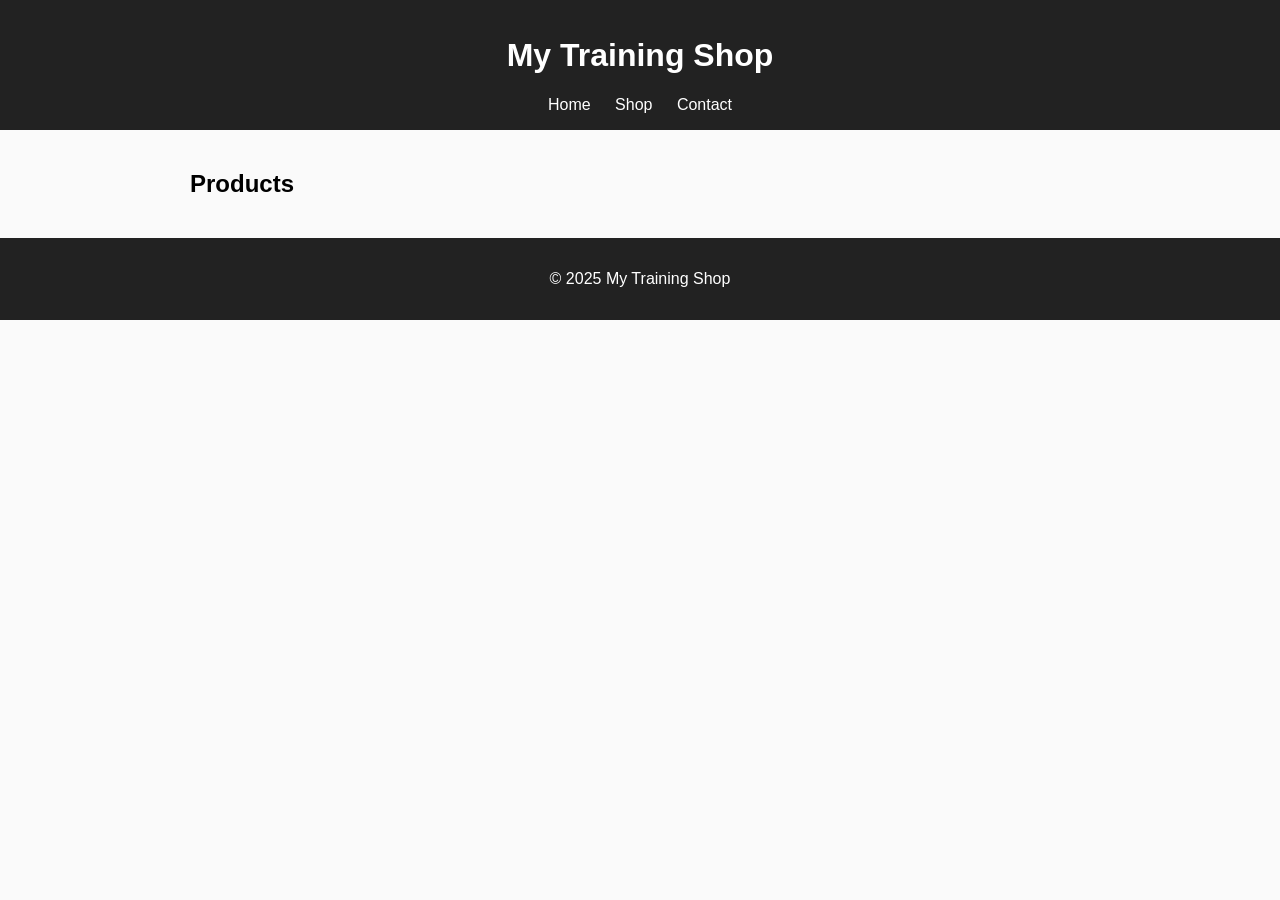
==== Récupèrer des données/src/index.html @ 6da2c17c "Exercice récupèrer des données" ====
<!DOCTYPE html>
<html lang="en">
<head>
    <meta charset="UTF-8">
    <title>My Training Shop</title>
    <link rel="stylesheet" href="./assets/css/main.css">
</head>
<body>

<header>
    <h1>My Training Shop</h1>
    <nav>
        <a href="#">Home</a>
        <a href="#">Shop</a>
        <a href="#">Contact</a>
    </nav>
</header>

<div class="container">

    <h2>Products</h2>

    <div class="product-list" id="product-list"></div>

</div>

<footer>
    <p>&copy; 2025 My Training Shop</p>
</footer>

<script src="./assets/js/fetchProduct.js"></script>

</body>
</html>
---- Récupèrer des données/src/assets/css/main.css ----
body {
    font-family: Arial, sans-serif;
    margin: 0;
    padding: 0;
    background: #fafafa;
}

header,
footer {
    background: #222;
    color: #fff;
    padding: 1em;
    text-align: center;
}

header nav a {
    color: white;
    margin: 0 10px;
    text-decoration: none;
}

header nav a:hover {
    text-decoration: underline;
}

.container {
    padding: 20px;
    max-width: 900px;
    margin: auto;
}

.product-list {
    display: flex;
    flex-direction: column;
    gap: 20px;
}

.product-item {
    display: flex;
    border: 1px solid #ddd;
    background: #fff;
    padding: 15px;
    border-radius: 8px;
}

.product-item img {
    width: 150px;
    height: auto;
    margin-right: 20px;
    border-radius: 8px;
}

.product-info {
    flex: 1;
}

.product-title {
    font-size: 1.2em;
    margin: 0;
}

.product-price {
    color: green;
    font-weight: bold;
    margin: 5px 0;
}

.btn {
    display: inline-block;
    padding: 8px 12px;
    margin-top: 10px;
    background: #222;
    color: #fff;
    text-decoration: none;
    border-radius: 4px;
}

.btn:hover {
    background: #444;
}
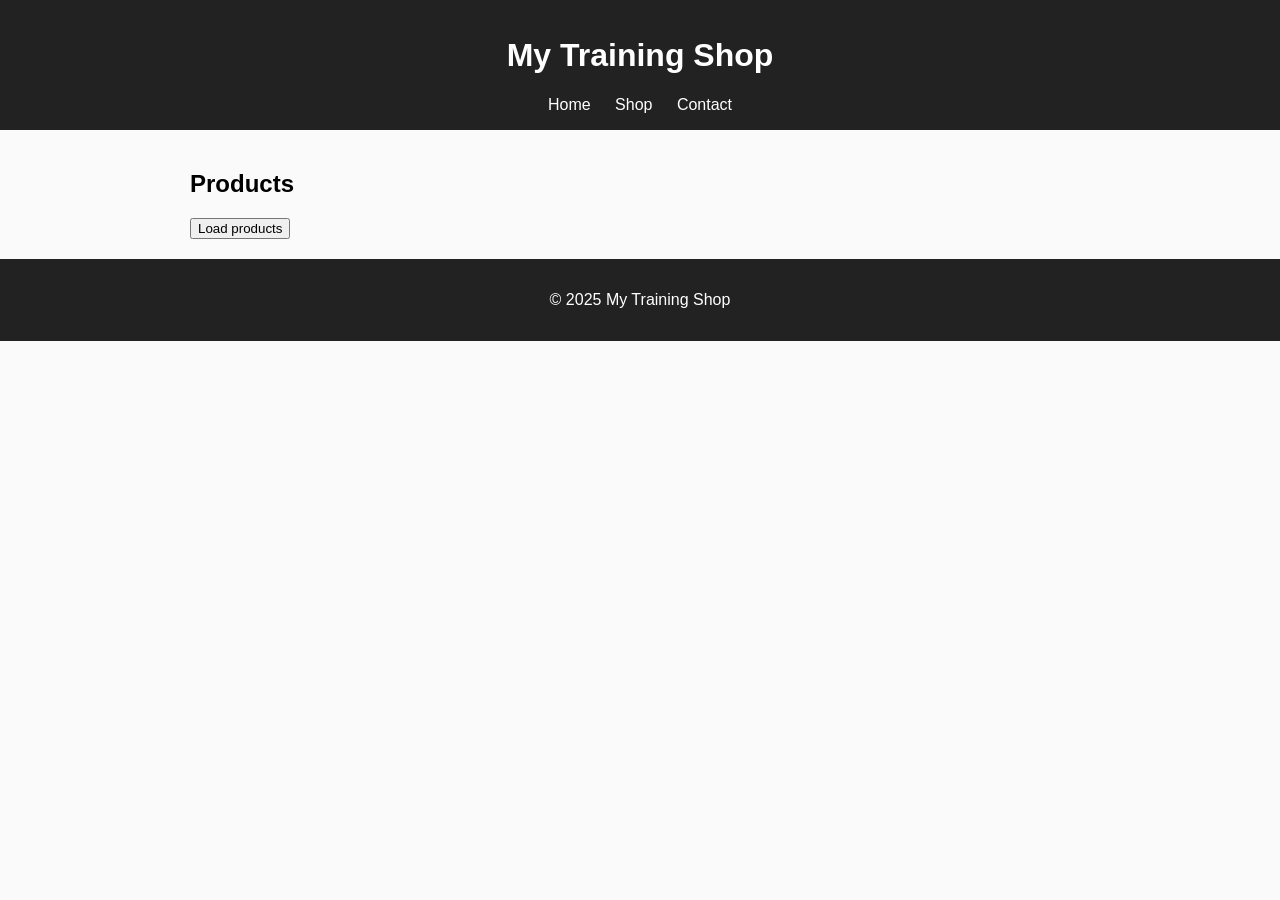
==== commit 8e22c4fd: "Commit pour Task 1 et 2 complet pour le projet." ====
--- a/Récupèrer des données/src/index.html
+++ b/Récupèrer des données/src/index.html
@@ -20,6 +20,8 @@
 
     <h2>Products</h2>
 
+    <button id="toggleBtn">Load products</button>
+
     <div class="product-list" id="product-list"></div>
 
 </div>
@@ -28,7 +30,7 @@
     <p>&copy; 2025 My Training Shop</p>
 </footer>
 
-<script src="./assets/js/fetchProduct.js"></script>
+<script src="./assets/js/fetchProductsE2.js"></script>
 
 </body>
 </html>
